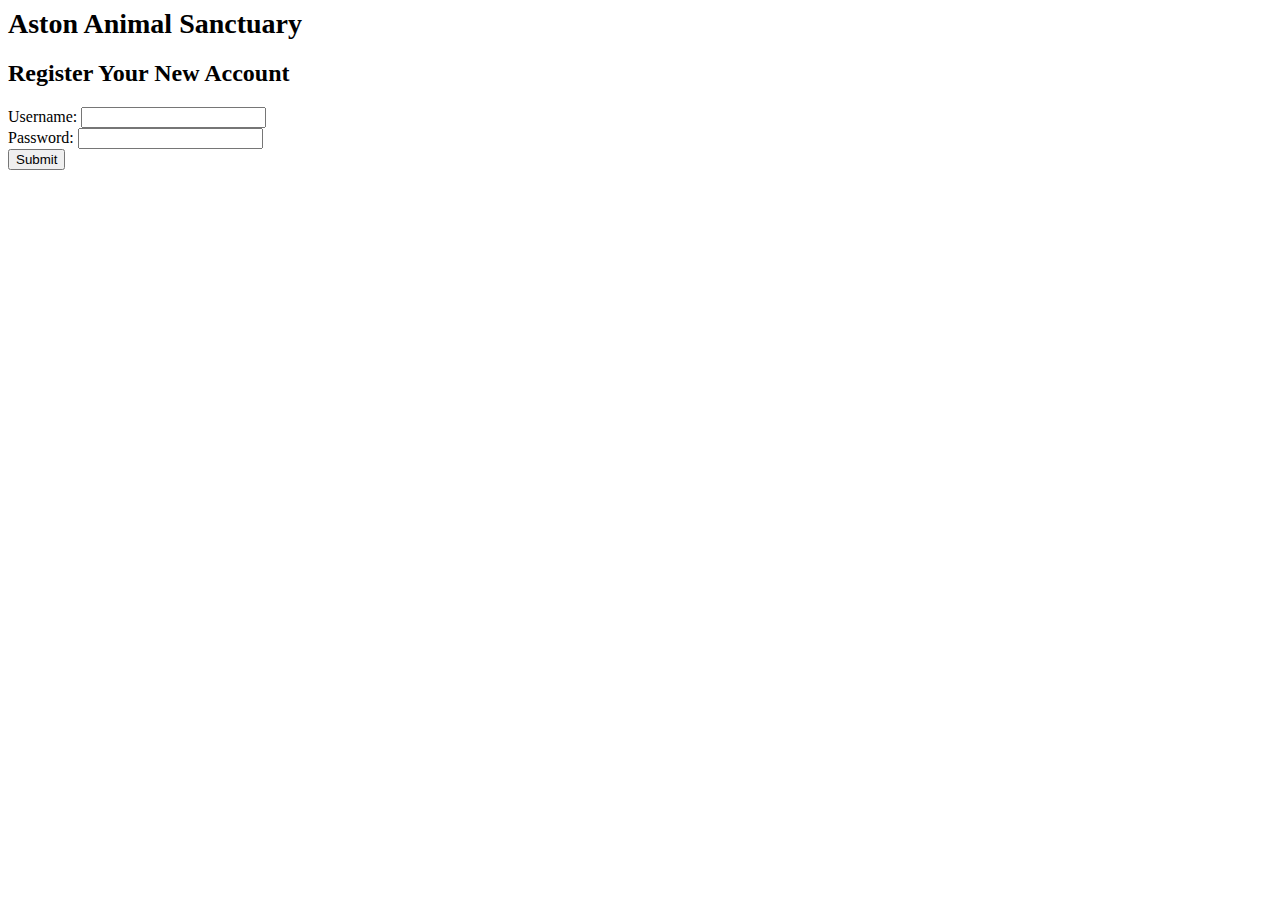
==== register-account.html @ e0c225e8 "Started the basic pages" ====
<html>
<head>
	<title>Aston Animal Sanctuary</title>
	<link rel="stylesheet" href="main.css">
</head>
<body>
	<h1>Aston Animal Sanctuary</h1>
	<div>
	<h2>Register Your New Account</h2>
	<form><!-- register-->
		<label>Username: </label><input type="text" name = "username" required></input><br>
		<label>Password: </label><input type="password" name = "password" required></input><br>
		<button>Submit</button>
	</form>
	</div>
</body>
</html>
---- main.css ----
h1{
	font-size:28px;
	font-family:verdana;
}
table,th,td{
	border: 1px solid black;
	border-collapse: collapse
}
th,td{
	text-align:center;
}
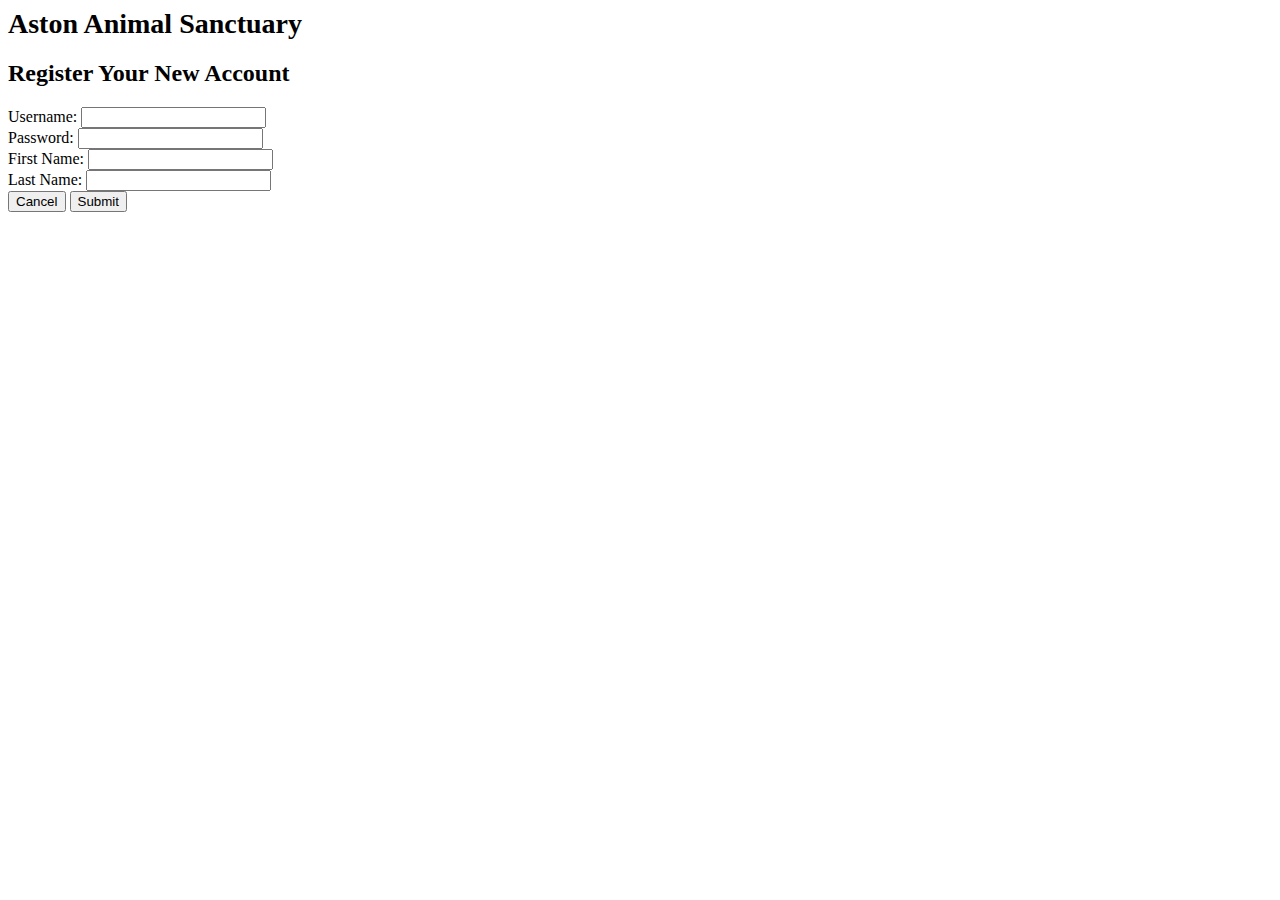
==== commit 2d4b06d0: "edited and added new pages" ====
--- a/register-account.html
+++ b/register-account.html
@@ -1,17 +1,20 @@
 <html>
 <head>
-	<title>Aston Animal Sanctuary</title>
+	<title>Aston Animal Sanctuary | Register a New Account</title>
 	<link rel="stylesheet" href="main.css">
 </head>
 <body>
 	<h1>Aston Animal Sanctuary</h1>
 	<div>
-	<h2>Register Your New Account</h2>
-	<form><!-- register-->
-		<label>Username: </label><input type="text" name = "username" required></input><br>
-		<label>Password: </label><input type="password" name = "password" required></input><br>
-		<button>Submit</button>
-	</form>
+		<h2>Register Your New Account</h2>
+		<form><!-- register-->
+			<label>Username: </label><input type="text" name = "username" required></input><br>
+			<label>Password: </label><input type="password" name = "password" required></input><br>
+			<label>First Name: </label><input type="text" name = "firstname" required></input><br>
+			<label>Last Name: </label><input type="text" name = "lastname" required></input><br>
+			<button>Cancel</button>
+			<button>Submit</button>
+		</form>
 	</div>
 </body>
 </html>--- a/main.css
+++ b/main.css
@@ -8,4 +8,10 @@
 }
 th,td{
 	text-align:center;
-}+}
+/*#login{
+	display: flex;
+	flex-direction: column;
+	justify-content: right;
+	
+}*/